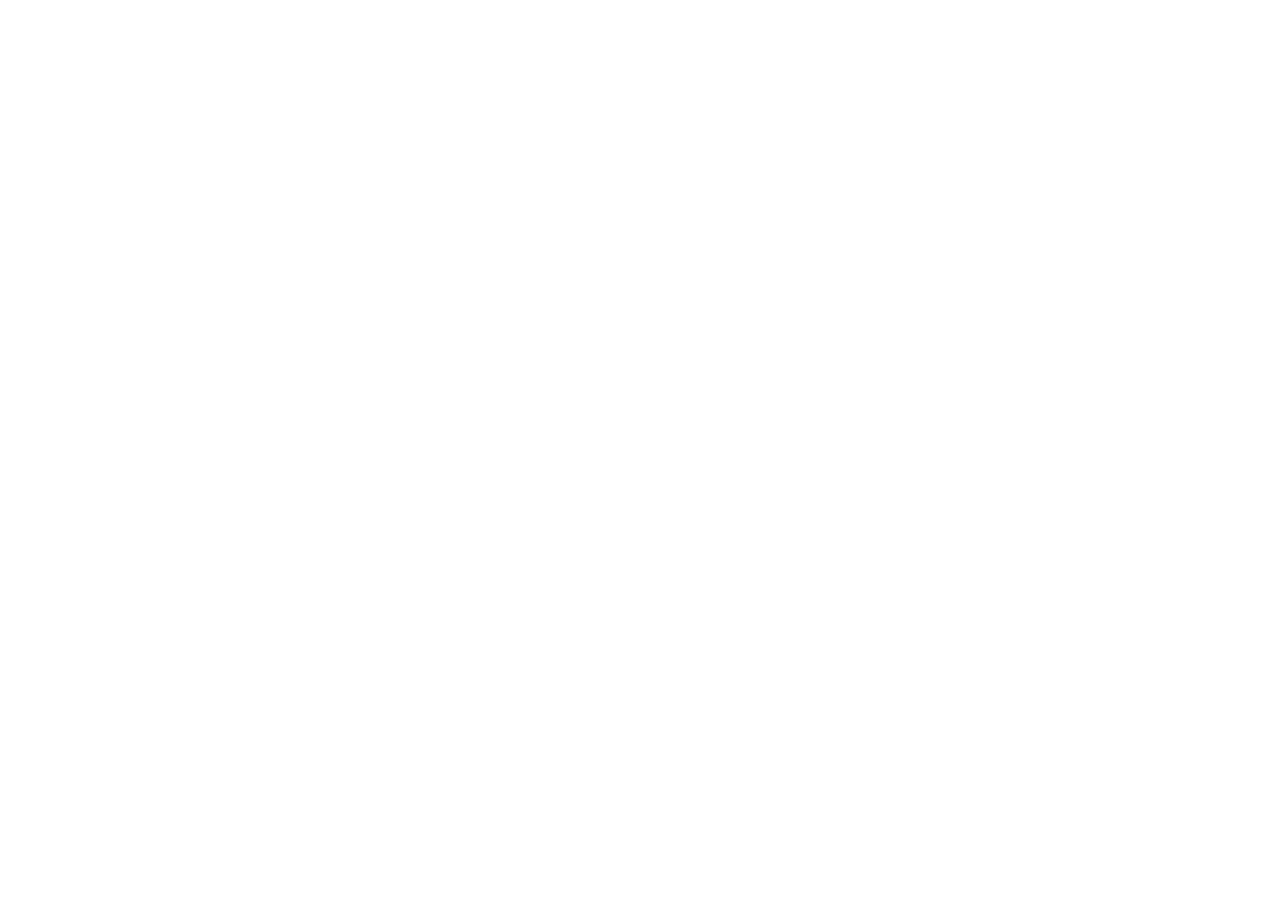
==== index.html @ 271eae9c "updating index" ====
<!doctype html>
<html lang="en">

<head>
    <title>Joshua Shum</title>
    <meta charset="UTF-8">
    <meta name="description"
        content="Personal portfolio for Joshua Shum, a User-Centred Ethnographic UI/UX Researcher & Designer, Information Architect, and aspiring User Experience Librarian.">
    <meta name="keywords"
        content="personal, portfolio, librarian, UI, UX, HCI, web design, User Experience Librarian, ethnography, ethnographic research, user experience, user interaction, design, information architect, UI/UX, UXD, UX Researcher, UX Designer, MI, MLIS, MLS">
    <meta name="viewport" content="width=device-width, initial-scale=1.0">
    <meta http-equiv="refresh" content="1; URL=http://www.joshuashum.com/" />
</head>
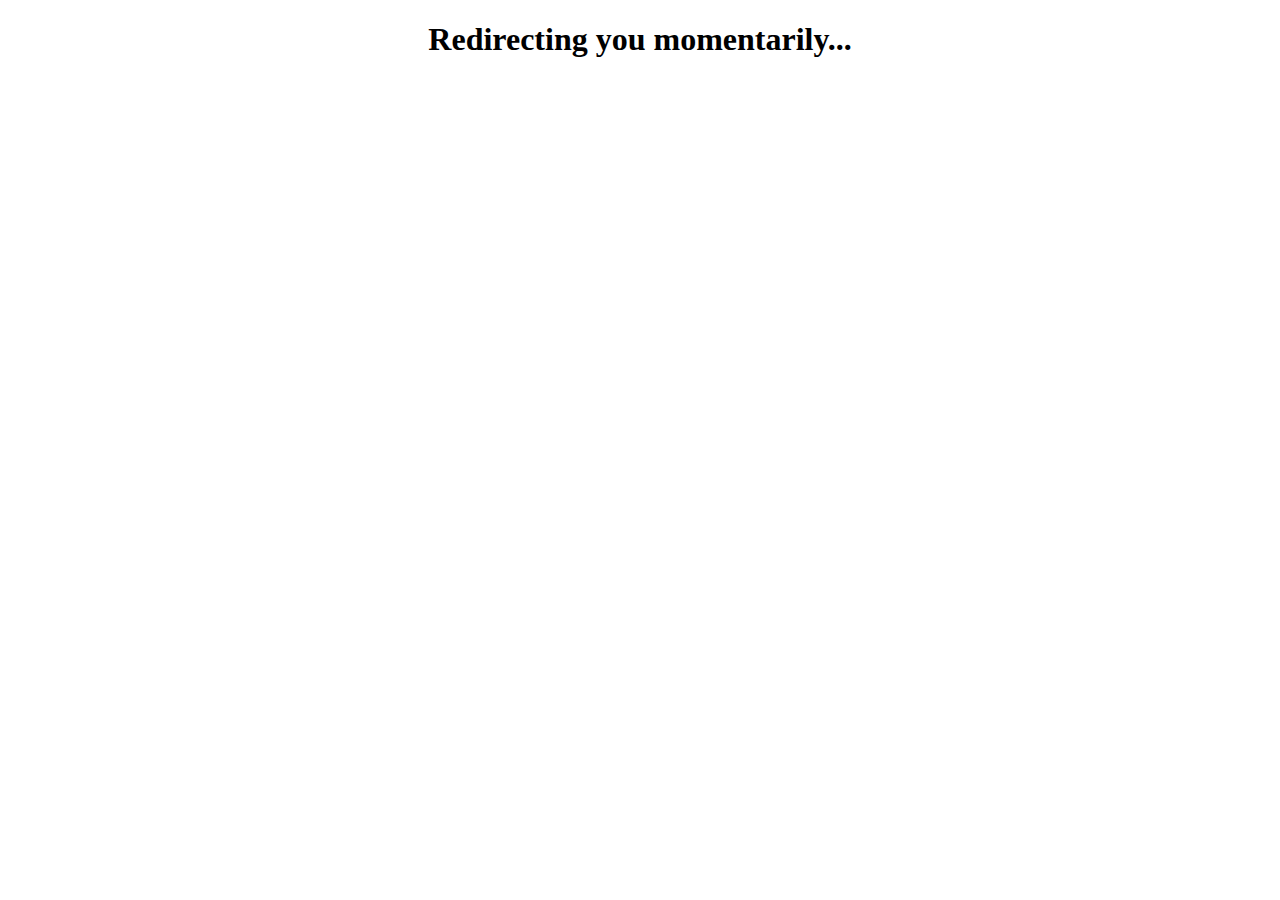
==== commit 3fa2c7b2: "updating index" ====
--- a/index.html
+++ b/index.html
@@ -10,4 +10,9 @@
         content="personal, portfolio, librarian, UI, UX, HCI, web design, User Experience Librarian, ethnography, ethnographic research, user experience, user interaction, design, information architect, UI/UX, UXD, UX Researcher, UX Designer, MI, MLIS, MLS">
     <meta name="viewport" content="width=device-width, initial-scale=1.0">
     <meta http-equiv="refresh" content="1; URL=http://www.joshuashum.com/" />
+
+    <!-- Google Web fonts -->
+    <link href="https://fonts.googleapis.com/css?family=Poppins:300,400,500,600,700" rel="stylesheet">
+
+    <h1 style="text-align:center">Redirecting you momentarily...</h1>
 </head>
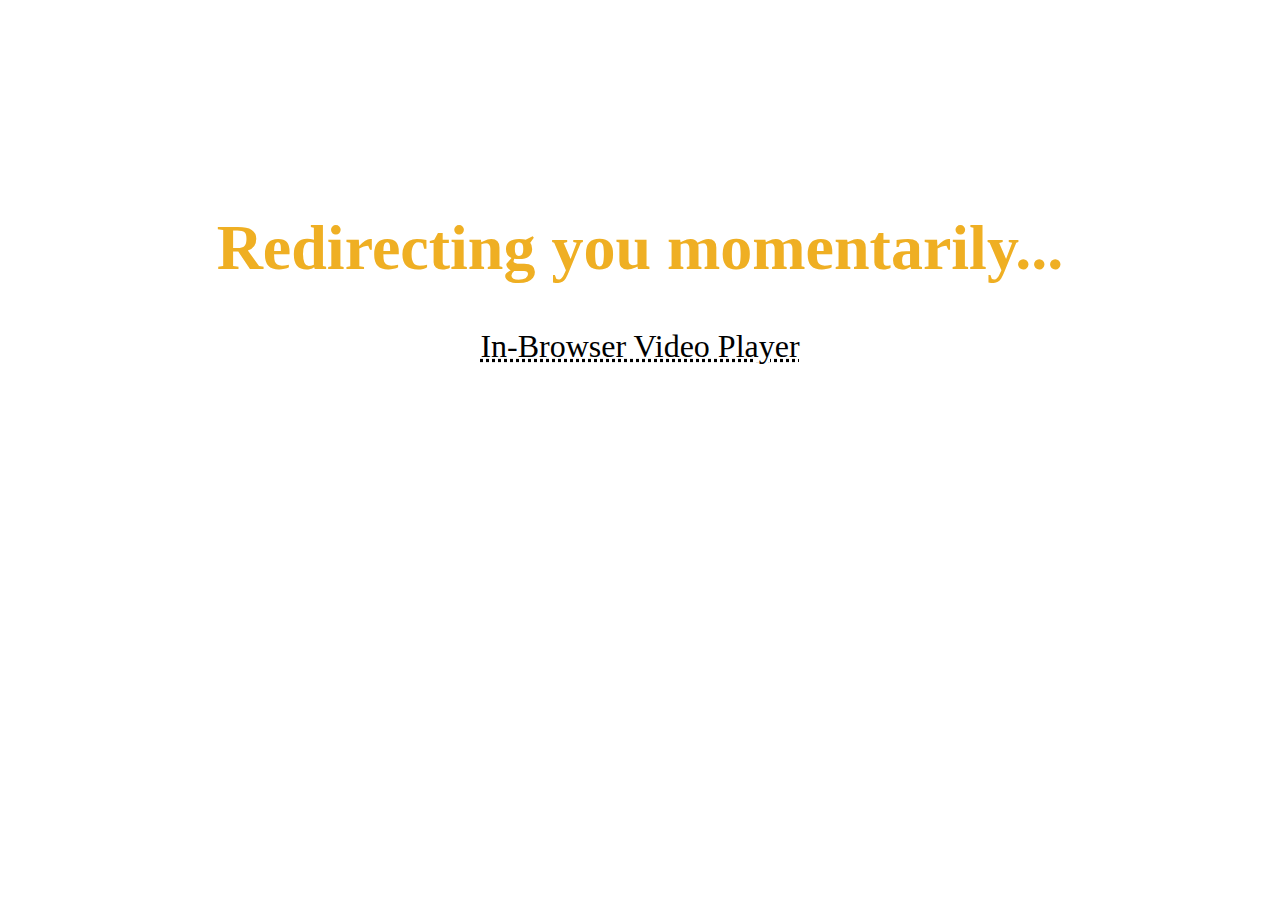
==== commit 672b1157: "updating site" ====
--- a/index.html
+++ b/index.html
@@ -9,10 +9,18 @@
     <meta name="keywords"
         content="personal, portfolio, librarian, UI, UX, HCI, web design, User Experience Librarian, ethnography, ethnographic research, user experience, user interaction, design, information architect, UI/UX, UXD, UX Researcher, UX Designer, MI, MLIS, MLS">
     <meta name="viewport" content="width=device-width, initial-scale=1.0">
-    <meta http-equiv="refresh" content="1; URL=http://www.joshuashum.com/" />
 
-    <!-- Google Web fonts -->
-    <link href="https://fonts.googleapis.com/css?family=Poppins:300,400,500,600,700" rel="stylesheet">
+    <link rel="stylesheet" href="style.css" />
+    <!-- <meta http-equiv="refresh" content="1; URL=http://www.joshuashum.com/" /> -->
+</head>
 
-    <h1 style="text-align:center">Redirecting you momentarily...</h1>
-</head>
+<body>
+    <div class="center">
+        <h1>Redirecting you momentarily...</h1>
+    </div>
+    <div>
+        <p><a href="./browserplayer/browserplayer">In-Browser Video Player</a></p>
+    </div>
+</body>
+
+</html>
--- a/style.css
+++ b/style.css
@@ -0,0 +1,35 @@
+body {
+    font-family: 'Lato';
+    font-size: 2em;
+    text-align: center;
+    background-color: #fff;
+    color: #efaf23;
+}
+
+.center {
+    position: relative;
+    top: 30%;
+    margin-left: auto;
+    margin-right: auto;
+    padding-top: 5em;
+    /* left: 50%; */
+    /* margin-top: 70px; */
+    /* transform: translate(-50%, -50%); */
+}
+
+p {
+    font-size: 1em;
+}
+
+p a {
+    color: black;
+    text-decoration: underline dotted black;
+}
+
+a:hover {
+    color: #efaf23;
+    text-decoration: none;
+    font-weight: 700;
+    text-decoration: underline solid #efaf23;
+    transition: all ease 0.3s;
+}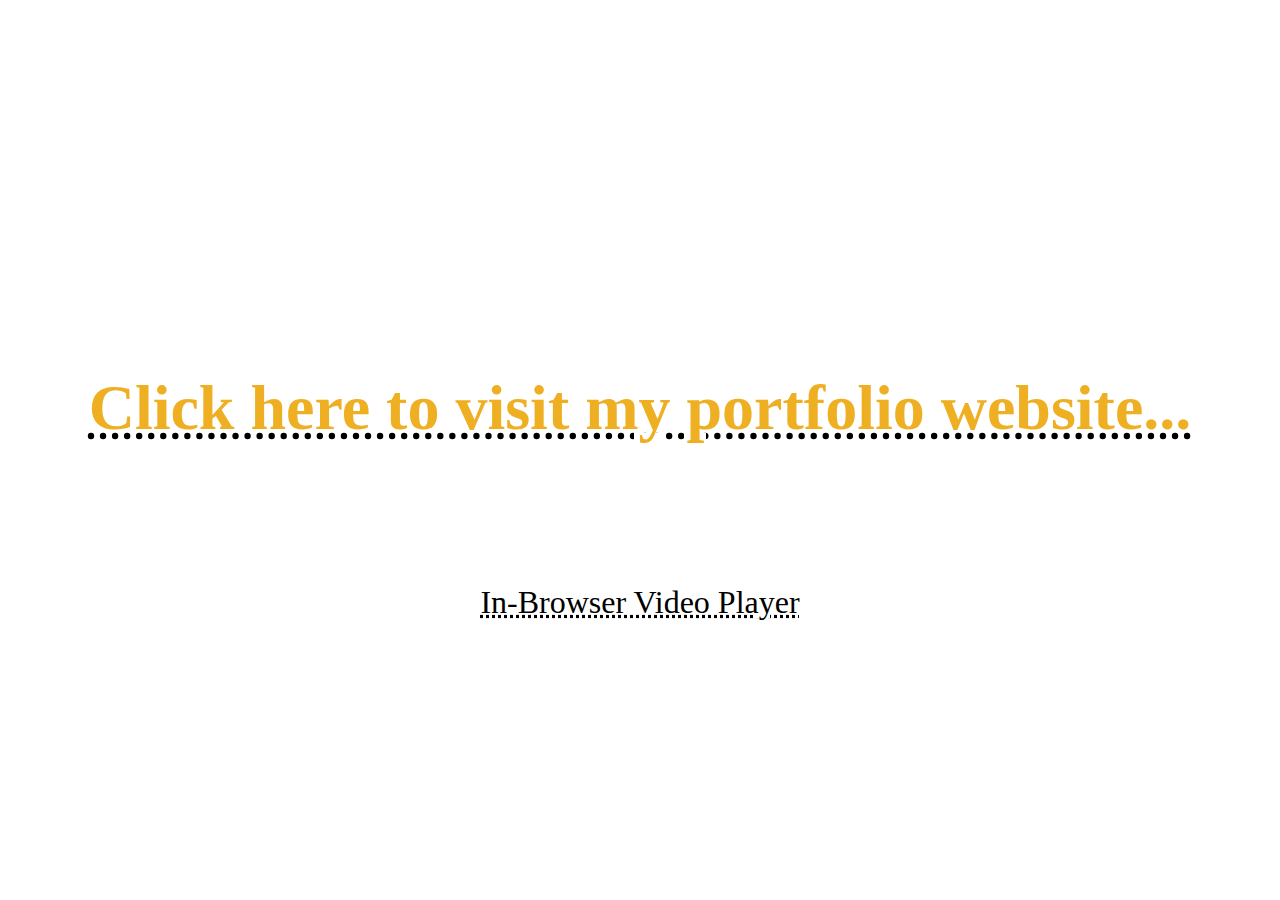
==== commit da53e0e1: "updating index" ====
--- a/index.html
+++ b/index.html
@@ -11,12 +11,11 @@
     <meta name="viewport" content="width=device-width, initial-scale=1.0">
 
     <link rel="stylesheet" href="style.css" />
-    <!-- <meta http-equiv="refresh" content="1; URL=http://www.joshuashum.com/" /> -->
 </head>
 
 <body>
     <div class="center">
-        <h1>Redirecting you momentarily...</h1>
+        <h1><a href="http://www.joshuashum.com">Click here to visit my portfolio website...</a></h1>
     </div>
     <div>
         <p><a href="./browserplayer/browserplayer">In-Browser Video Player</a></p>
--- a/style.css
+++ b/style.css
@@ -11,11 +11,23 @@
     top: 30%;
     margin-left: auto;
     margin-right: auto;
-    padding-top: 5em;
+    padding-top: 10em;
+    padding-bottom: 2em;
     /* left: 50%; */
     /* margin-top: 70px; */
     /* transform: translate(-50%, -50%); */
 }
+
+h1 a {
+    color: #efaf23;
+    text-decoration: underline dotted black;
+}
+
+h1 a:hover {
+    text-decoration: underline solid #efaf23;
+    transition: all ease 0.3s;
+}
+
 
 p {
     font-size: 1em;
@@ -26,9 +38,8 @@
     text-decoration: underline dotted black;
 }
 
-a:hover {
+p a:hover {
     color: #efaf23;
-    text-decoration: none;
     font-weight: 700;
     text-decoration: underline solid #efaf23;
     transition: all ease 0.3s;
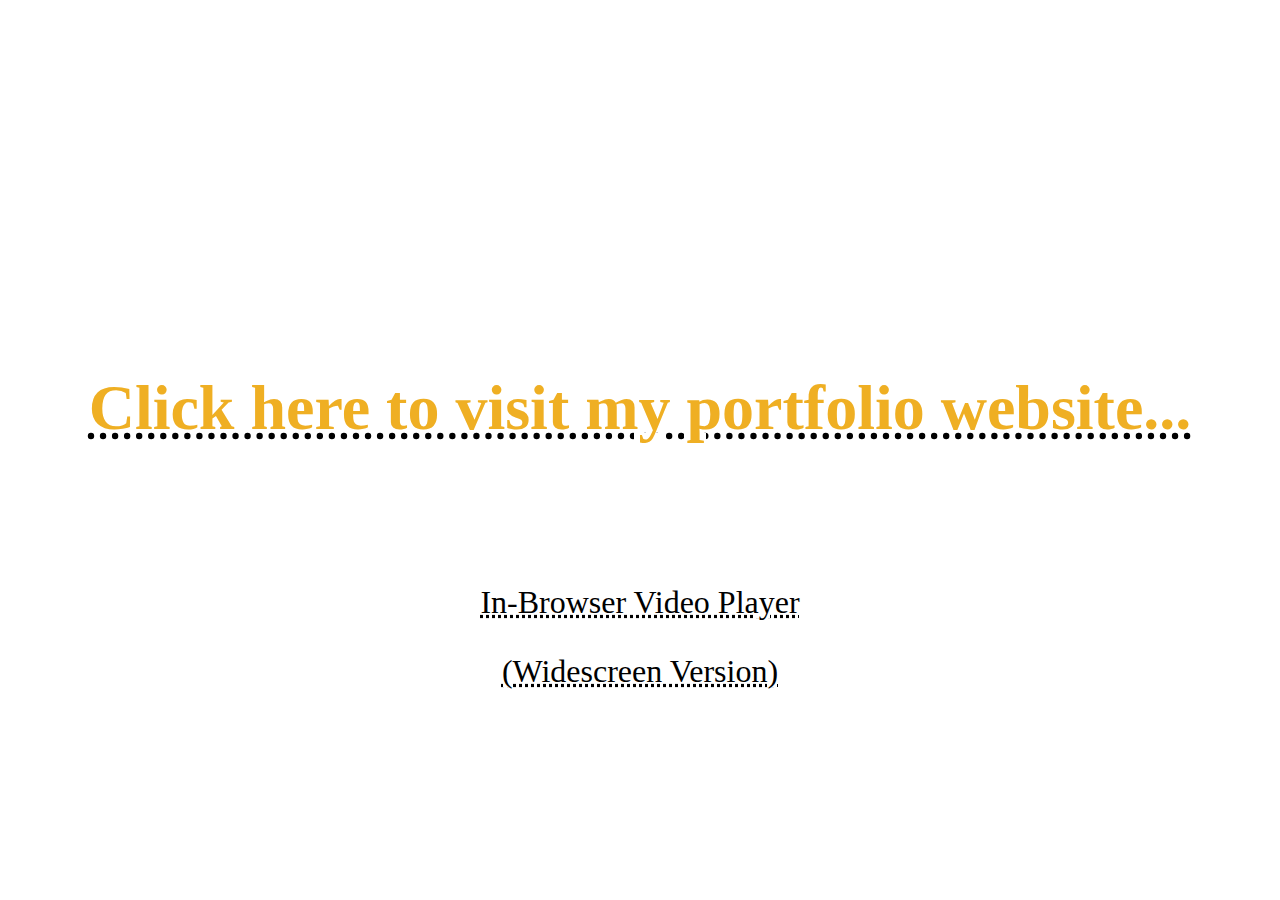
==== commit 0ba1b509: "updating index" ====
--- a/index.html
+++ b/index.html
@@ -11,6 +11,7 @@
     <meta name="viewport" content="width=device-width, initial-scale=1.0">
 
     <link rel="stylesheet" href="style.css" />
+    <link rel="icon" type="image/ico" href="favicon.ico">
 </head>
 
 <body>
@@ -19,6 +20,7 @@
     </div>
     <div>
         <p><a href="./browserplayer/browserplayer">In-Browser Video Player</a></p>
+        <p><a href="./browserplayer/bp-widescreen">(Widescreen Version)</a></p>
     </div>
 </body>
 
--- a/style.css
+++ b/style.css
@@ -13,18 +13,15 @@
     margin-right: auto;
     padding-top: 10em;
     padding-bottom: 2em;
-    /* left: 50%; */
-    /* margin-top: 70px; */
-    /* transform: translate(-50%, -50%); */
 }
 
 h1 a {
-    color: #efaf23;
+    color: #efaf23!important;
     text-decoration: underline dotted black;
 }
 
 h1 a:hover {
-    text-decoration: underline solid #efaf23;
+    text-decoration: underline solid #efaf23!important;
     transition: all ease 0.3s;
 }
 
@@ -34,12 +31,12 @@
 }
 
 p a {
-    color: black;
+    color: black!important;
     text-decoration: underline dotted black;
 }
 
 p a:hover {
-    color: #efaf23;
+    color: #efaf23!important;
     font-weight: 700;
     text-decoration: underline solid #efaf23;
     transition: all ease 0.3s;
